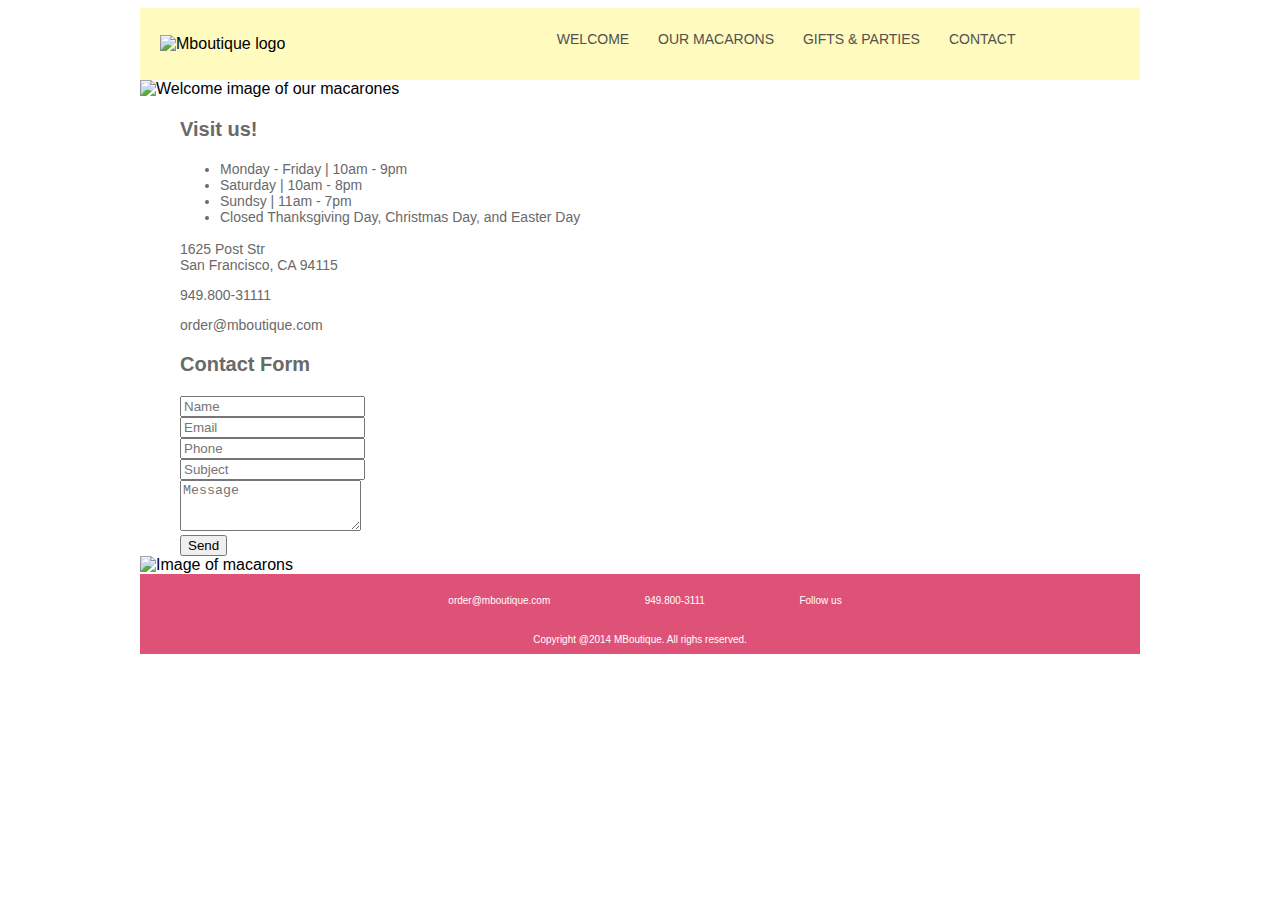
==== contact.html @ c09b3b39 "Responsive header, content complete - Frank Ruiz" ====
<!--Add Your home page HTML here-->
<!DOCTYPE html>
<html lang="en">
<head>
    <title>Contact</title>
    <meta charset="utf-8">
    <meta name="viewport" content="width=device-width, initial-scale=1.0">
    <link rel="stylesheet" href="https://necolas.github.io/normalize.css/3.0.2/normalize.css" type="text/css">
    <link rel="stylesheet" href="style.css" type="text/css">
</head>
<body>
<div class="container">
    <!--HEADING-->
    <header>
        <img src="assets/images/logo.png" class="logo" alt="Mboutique logo">
        <ul class="nav">
            <li>
                <a href="index.html">welcome</a>
            </li>
            <li>
                <a href="our_macarons.html">our macarons</a>
            </li>
            <li>
                <a href="gifts_parties.html">gifts &amp; parties</a>
            </li>
            <li>
                <a href="#">contact</a>
            </li>
        </ul>
    </header>
    <section class="heroImage">
        <img src="assets/images/contact-image.png" class="heroImage" alt="Welcome image of our macarones">
    </section>
    <!--MAIN CONTENT -->
    <section>
        <article id="mboutiqueHours">
            <h3>Visit us!</h3>
            <ul>
                <li>Monday - Friday | 10am - 9pm</li>
                <li>Saturday | 10am - 8pm</li>
                <li>Sundsy | 11am - 7pm</li>
                <li>Closed Thanksgiving Day, Christmas Day, and Easter Day</li>
            </ul>
            <p>
                1625 Post Str<br>
                San Francisco, CA 94115<br>
            </p>
            <p>949.800-31111</p>
            <p>order@mboutique.com</p>
        </article>
        <article id="contactForm">
            <h3>Contact Form</h3>
            <form action="#">
                <input type="text" placeholder="Name"><br>
                <input type="text" placeholder="Email"><br>
                <input type="text" placeholder="Phone"><br>
                <input type="text" placeholder="Subject"><br>
                <textarea  rows="3" placeholder="Message"></textarea><br>
                <div>
                    <input type="button" value="Send">
                </div>
            </form>
        </article>
        <aside class="asideImage">
            <img src="assets/images/macarons-image.png" alt="Image of macarons">
        </aside>
    </section>

    <!--FOOTER SECTION-->
    <footer id="footerContent">
        <div>
            <ul class="contacts">
                <li id="email">order@mboutique.com</li>
                <li id="phone">949.800-3111</li>
                <li id="socialMedia">Follow us</li>
            </ul>
        </div>
        <p>Copyright @2014 MBoutique. All righs reserved.</p>
    </footer>
</div>
</body>
</html>
---- style.css ----
/* Add your CSS here */

/*GLOBAL*/
body {
    font-size: 100%;
    font-family: Arial, Helvetica, sans-serif;
}

h3, p, li, ul, li {
    font-family: Arial, Helvetica, sans-serif;
    color: #6a6969;
}

h3 {
    font-size: 20px;
}

p, li {
    font-size: 14px;
}
.container {
    max-width: 1000px;
    height: 100vh;
    margin: 0 auto;
    position: relative;
}

section article {
    margin: 0 4%;
}
/*HEADER*/
header {
    position: relative;
    display: block;
    width: 100%;
    height: 72px;
    background-color: #fffabe;
}

.logo {
    position: relative;
    top:50%;
    margin-left: 2%;
    transform: translateY(-50%);
}
.nav {
    position: absolute;
    top: 30%;
    right: 10%;
    padding: 0;
    margin: 0;
    width: 70%;
    text-align: right;
}
.nav li {
    display: inline-block;
    margin-right: 3.5%;
}
.nav li a {
    text-decoration: none;
    text-transform: uppercase;
    color: #515151;
    font-size: 1em;
    font-family: Arial, Helvetica, sans-serif;
}
.nav li a:hover {
    color: #d42551;
}
.heroImage {
    max-width: 100%;
    height: auto;
}

/*!*MAIN CONTENT SECTION*!*/
#mainContent {
    width: 100%;
    height: 37%;
}
#mainContent aside {
    display: inline-block;
    float: left;
    width: 25%;
    height: 100%;
}
#mainContent aside img {
     position: relative;
     max-width: 80%;
     max-height: 90%;
     left: 12.5%;
     top:50%;
     transform: translateY(-50%);
 }
#mainContent article {
    display: inline-block;
    height: 100%;
    width: 65%;
    float: right;
    box-sizing: border-box;
    padding: 2% 1.5%;
    overflow: hidden;
    text-overflow: ellipsis;
}
#mainContent article h3 {
    font-size: 125%;
    color: #6a6969;
}
#mainContent article p {
    font-size: 87.5%;
    color: #6a6969;
}
#menuTable {
    width: 100%;
    height: 17%;
}
#menuTable h3 {
    display: inline-block;
    width: 100%;
    height: 15%;
    position: relative;
    top: 0;
    margin: 0;
    text-align: center;
    color: #6a6969;
}
table {
    height: 85%;
    width: 100%;
    empty-cells: show;
    border-collapse: separate;
    border-spacing: 10px 0;
    box-sizing: border-box;
    padding: 15px 0;
}
th, td {
    background-color: #fffabe;
    color: #6a6969;
    width: 14%;
    padding: 5px;
}
th {
    text-align: left;
    font-size: 0.875em;
    padding: 5px;
}
td {
    font-size: .75em;
    font-weight: 600;
}
/*MACARON FLAVOR CLASSES*/
/*First Row*/
.chocolate {
    background: #fffabe url("assets/images/chocolate.png") no-repeat 90% 50%/15%;
}

.violetCassis {
    background:#fffabe url("assets/images/violet-cassis.png")no-repeat 90% 50%/15%;
}

.passionFruit {
    background:#fffabe url("assets/images/passion-fruit.png")no-repeat 90% 50%/15%;
}

.coffee {
    background:#fffabe url("assets/images/coffee.png")no-repeat 90% 50%/15%;
}

.raspbery {
    background:#fffabe url("assets/images/raspbery.png")no-repeat 90% 50%/15%;
}

.rose {
    background:#fffabe url("assets/images/rose.png")no-repeat 90% 50%/15%;
}

.carmel {
    background:#fffabe url("assets/images/caramel.png")no-repeat 90% 50%/15%;
}
/*Second Row*/
.coconut {
    background:#824603 url("assets/images/coconut.png")no-repeat 90% 50%/15%;
    color: #FFF;
}
.greenTea {
    background:#fffabe url("assets/images/green-tea.png")no-repeat 90% 50%/15%;
}
.vanilla {
    background:#df5277 url("assets/images/vanilla.png")no-repeat 90% 50%/15%;
    color: #FFF;
}
.pistachio {
    background:#fffabe url("assets/images/pistachio.png")no-repeat 90% 50%/15%;
}
.lemon {
    background:#a2304e url("assets/images/lemon.png")no-repeat 90% 50%/15%;
    color: #FFF;
}
.tiffanyBlue {
    background:#fffabe url("assets/images/tiffany-blue.png")no-repeat 90% 50%/15%;
}
.almond {
    background:#c39005 url("assets/images/almond.png")no-repeat 90% 50%/15%;
    color: #FFF;
}

/*OUR MACARONS PAGE*/

.macaronClassics {
    background: url("assets/images/our-macarons-background.png") no-repeat center/cover;
}


/*GIFTS AND PARTIES PAGE*/
#giftsPartiesMainContent {
    background: url("assets/images/gifts-parties-background.png")no-repeat right/contain;
}

#giftsPartiesMainContent > article span {
    color: #df5277;
}
#giftsPartiesMainContent .giftBoxInfo {
    width: 50%;
    height: auto;
}

/*FOOTER*/
#footerContent {
    height: 80px;
    width: 100%;
    background-color: #df5277;
    text-align: center;
}

#footerContent ul li, #footerContent p {
    font-size: 0.625em;
    color: #fff;
}

footer div {
    display: inline-block;
    width: 100%;
}

ul.contacts {
    list-style: none;
    display: inline-block;
    width: 100%;
    /*height: 50%;*/
    /*padding: 0;*/
    /*margin:15px 0;*/
    text-align: center;
}
.contacts li {
    display: inline-block;
    padding-left: 30px;
    padding-right: 40px;
    margin-right: 20px;
}

.contacts li:last-child {
    padding-right: 80px;
}
#phone {
    background: url("assets/images/phone.png") no-repeat;
}

#email {
    background: url("assets/images/mail.png") no-repeat;
}
#socialMedia {
    background-image: url("assets/images/facebook.png"),url("assets/images/twitter.png");
    background-position: 70%, right;
    background-repeat: no-repeat, no-repeat;
}

/*What is the best way to scale my text so that it doesnt overflow it parent div?*/

@media screen and (max-width: 375px) {
    /*RESPONSIVE NAV*/
    .logo {
        display: block;
        margin: 0 auto;
        padding: 2% 0;
        position: static;
        transform: translateY(0);
    }
    .nav {
        display: block;
        position: relative;
        top: 0;
        right: 0;
        width: 90%;
        margin: 0 auto;
        text-align: left;
    }
    .nav li {
        margin-right: 3%;
        text-align: center;
    }
    .nav li a {
        font-size: 2.8vw;
    }
    /*MBOUTIQUE HOURS ARTICLE*/
    section article {
        margin: 0 7%;
    }
    #mboutiqueHours ul  {
        list-style: none;
        padding: 0;
    }
    /*CONTACT FORM*/
    #contactForm input:not(:last-child),textarea   {
        width: 100%;
        border-style: none;
        background-color: #f5f5f5;
        color: #6a6969;
        padding: 6px 0;
        margin-top: 2%;
    }
    #contactForm div {
        position: relative;
    }
    #contactForm div > input {
        text-transform: uppercase;
        border-style: none;
        background-color: #f5f5f5;
        display: inline-block;
        float: right;
        width: 50%;padding: 6px 0;
        margin: 2% 0 5%;

    }
    .asideImage {
        display: none;
    }

    footer {
        clear: both;
    }
}
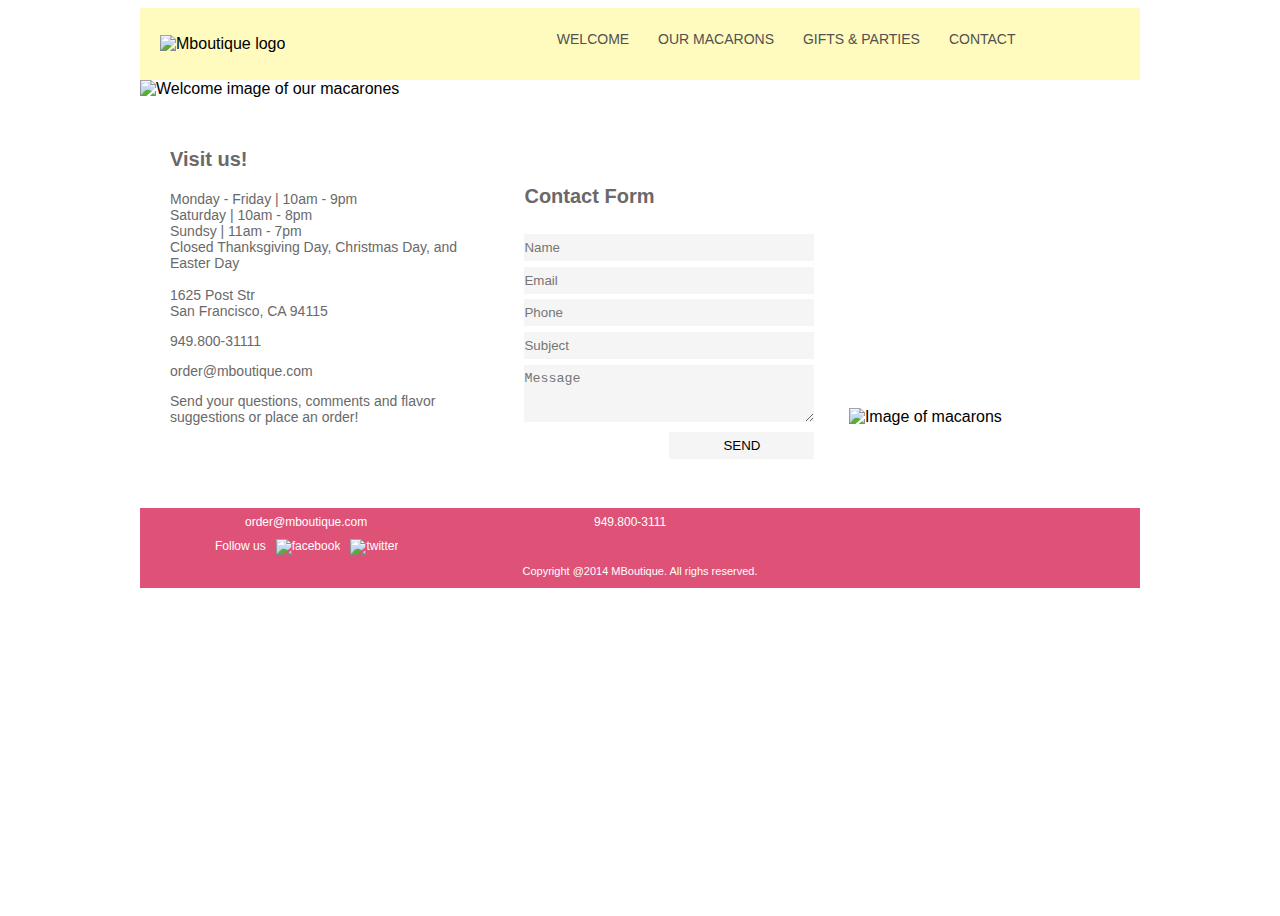
==== commit 7441ced5: "mboutique Assignemnt_4 - Frank Ruiz" ====
--- a/contact.html
+++ b/contact.html
@@ -32,7 +32,7 @@
         <img src="assets/images/contact-image.png" class="heroImage" alt="Welcome image of our macarones">
     </section>
     <!--MAIN CONTENT -->
-    <section>
+    <section id="contactMainContent">
         <article id="mboutiqueHours">
             <h3>Visit us!</h3>
             <ul>
@@ -47,6 +47,7 @@
             </p>
             <p>949.800-31111</p>
             <p>order@mboutique.com</p>
+            <p>Send your questions, comments and flavor suggestions or place an order!</p>
         </article>
         <article id="contactForm">
             <h3>Contact Form</h3>
@@ -61,7 +62,7 @@
                 </div>
             </form>
         </article>
-        <aside class="asideImage">
+        <aside id="asideImage">
             <img src="assets/images/macarons-image.png" alt="Image of macarons">
         </aside>
     </section>
@@ -69,13 +70,12 @@
     <!--FOOTER SECTION-->
     <footer id="footerContent">
         <div>
-            <ul class="contacts">
-                <li id="email">order@mboutique.com</li>
-                <li id="phone">949.800-3111</li>
-                <li id="socialMedia">Follow us</li>
-            </ul>
+            <p id="email">order@mboutique.com</p>
+            <p id="phone">949.800-3111</p>
+            <p id="socialMedia">Follow us&nbsp;&nbsp;&nbsp;<img src="assets/images/facebook.png" alt="facebook">&nbsp;&nbsp;&nbsp;<img
+                    src="assets/images/twitter.png" alt="twitter"></p>
         </div>
-        <p>Copyright @2014 MBoutique. All righs reserved.</p>
+        <p id="copy">Copyright @2014 MBoutique. All righs reserved.</p>
     </footer>
 </div>
 </body>
--- a/style.css
+++ b/style.css
@@ -1,20 +1,15 @@
-/* Add your CSS here */
-
 /*GLOBAL*/
 body {
     font-size: 100%;
     font-family: Arial, Helvetica, sans-serif;
 }
-
 h3, p, li, ul, li {
     font-family: Arial, Helvetica, sans-serif;
     color: #6a6969;
 }
-
 h3 {
     font-size: 20px;
 }
-
 p, li {
     font-size: 14px;
 }
@@ -24,7 +19,6 @@
     margin: 0 auto;
     position: relative;
 }
-
 section article {
     margin: 0 4%;
 }
@@ -36,7 +30,6 @@
     height: 72px;
     background-color: #fffabe;
 }
-
 .logo {
     position: relative;
     top:50%;
@@ -70,7 +63,6 @@
     max-width: 100%;
     height: auto;
 }
-
 /*!*MAIN CONTENT SECTION*!*/
 #mainContent {
     width: 100%;
@@ -201,19 +193,14 @@
     background:#c39005 url("assets/images/almond.png")no-repeat 90% 50%/15%;
     color: #FFF;
 }
-
 /*OUR MACARONS PAGE*/
-
 .macaronClassics {
     background: url("assets/images/our-macarons-background.png") no-repeat center/cover;
 }
-
-
 /*GIFTS AND PARTIES PAGE*/
 #giftsPartiesMainContent {
     background: url("assets/images/gifts-parties-background.png")no-repeat right/contain;
 }
-
 #giftsPartiesMainContent > article span {
     color: #df5277;
 }
@@ -221,58 +208,85 @@
     width: 50%;
     height: auto;
 }
-
+/*CONTACT PAGE*/
+#contactMainContent {
+    margin-top: 30px;
+    min-height: 350px;
+}
+#mboutiqueHours ul  {
+    list-style: none;
+    padding: 0;
+}
+section article {
+    margin: 0 3%;
+}
+#contactForm input:not(:last-child),textarea {
+    width: 100%;
+    border-style: none;
+    background-color: #f5f5f5;
+    color: #6a6969;
+    padding: 6px 0;
+    margin-top: 2%;
+}
+#contactForm div > input {
+    text-transform: uppercase;
+    border-style: none;
+    background-color: #f5f5f5;
+    display: inline-block;
+    float: right;
+    width: 50%;padding: 6px 0;
+    margin: 2% 0 5%;
+
+}
+#mboutiqueHours, #contactForm, #asideImage {
+    display: inline-block;
+    width: 29%;
+}
+#asideImage img {
+    margin: 0 auto;
+}
 /*FOOTER*/
 #footerContent {
-    height: 80px;
+    min-height: 80px;
     width: 100%;
     background-color: #df5277;
+    clear: both;
+    margin-top: 30px;
+}
+#footerContent div {
+    padding-top: 2px;
+    width: 85%;
+    margin: 0 auto;
+}
+#footerContent p {
+    display: inline-block;
+    margin-top: 5px;
+    margin-bottom: 5px;
+}
+
+#footerContent div p:nth-child(-n+2) {
+    width: 37%;
+}
+#phone, #email, #socialMedia {
+    color: #fff;
+    font-size: 12px;
+}
+
+#copy {
+    font-size: 11px;
+    color: #FFF;
+    display: inline-block;
+    width: 100%;
     text-align: center;
-}
-
-#footerContent ul li, #footerContent p {
-    font-size: 0.625em;
-    color: #fff;
-}
-
-footer div {
-    display: inline-block;
-    width: 100%;
-}
-
-ul.contacts {
-    list-style: none;
-    display: inline-block;
-    width: 100%;
-    /*height: 50%;*/
-    /*padding: 0;*/
-    /*margin:15px 0;*/
-    text-align: center;
-}
-.contacts li {
-    display: inline-block;
-    padding-left: 30px;
-    padding-right: 40px;
-    margin-right: 20px;
-}
-
-.contacts li:last-child {
-    padding-right: 80px;
 }
 #phone {
     background: url("assets/images/phone.png") no-repeat;
-}
-
+    padding-left: 30px;
+}
 #email {
-    background: url("assets/images/mail.png") no-repeat;
-}
-#socialMedia {
-    background-image: url("assets/images/facebook.png"),url("assets/images/twitter.png");
-    background-position: 70%, right;
-    background-repeat: no-repeat, no-repeat;
-}
-
-/*What is the best way to scale my text so that it doesnt overflow it parent div?*/
+background: url("assets/images/mail.png") no-repeat;
+    padding-left: 30px;
+}
 
 @media screen and (max-width: 375px) {
     /*RESPONSIVE NAV*/
@@ -303,11 +317,12 @@
     section article {
         margin: 0 7%;
     }
-    #mboutiqueHours ul  {
-        list-style: none;
-        padding: 0;
-    }
+
     /*CONTACT FORM*/
+    #mboutiqueHours, #contactForm, #asideImage {
+        display: block;
+        width: 100%;
+    }
     #contactForm input:not(:last-child),textarea   {
         width: 100%;
         border-style: none;
@@ -319,21 +334,22 @@
     #contactForm div {
         position: relative;
     }
-    #contactForm div > input {
-        text-transform: uppercase;
-        border-style: none;
-        background-color: #f5f5f5;
-        display: inline-block;
-        float: right;
-        width: 50%;padding: 6px 0;
-        margin: 2% 0 5%;
-
-    }
-    .asideImage {
+    #asideImage {
         display: none;
     }
-
     footer {
         clear: both;
     }
+    #email {
+        margin-right: 25px;
+    }
+
+    #footerContent div p:nth-child(-n+2) {
+        width: 33%;
+    }
+    #socialMedia, #copy {
+        display: block;
+        width: 100%;
+        text-align: center;
+    }
 }